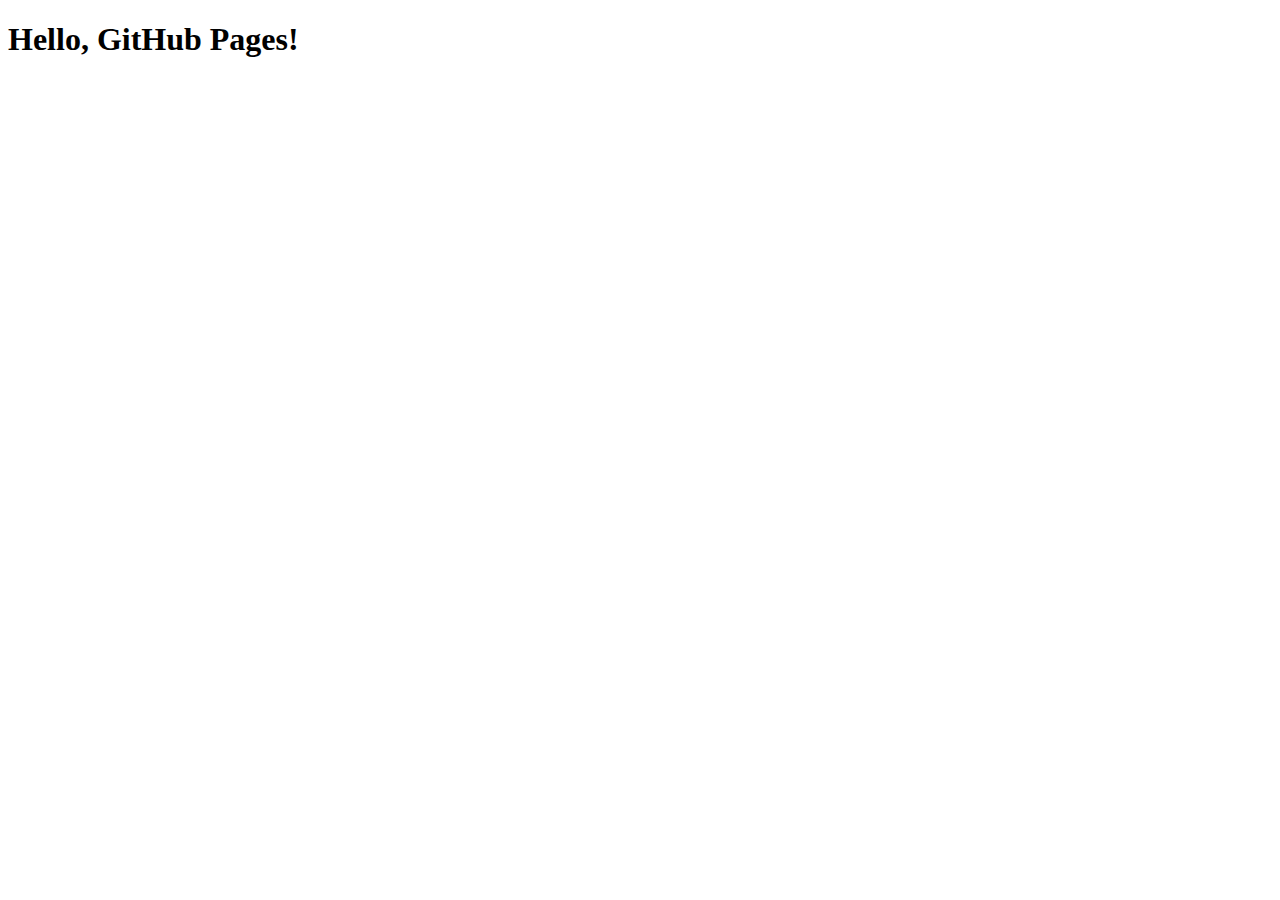
==== index.html @ 42eee032 "Add basic structure for GitHub Pages site with HTML, CSS, and JavaScript files" ====
<!DOCTYPE html>
<html lang="en">
<head>
    <meta charset="UTF-8">
    <meta name="viewport" content="width=device-width, initial-scale=1.0">
    <title>My GitHub Pages Site</title>
    <link rel="stylesheet" href="css/styles.css">
</head>
<body>
    <h1>Hello, GitHub Pages!</h1>
    <script src="js/scripts.js"></script>
</body>
</html>
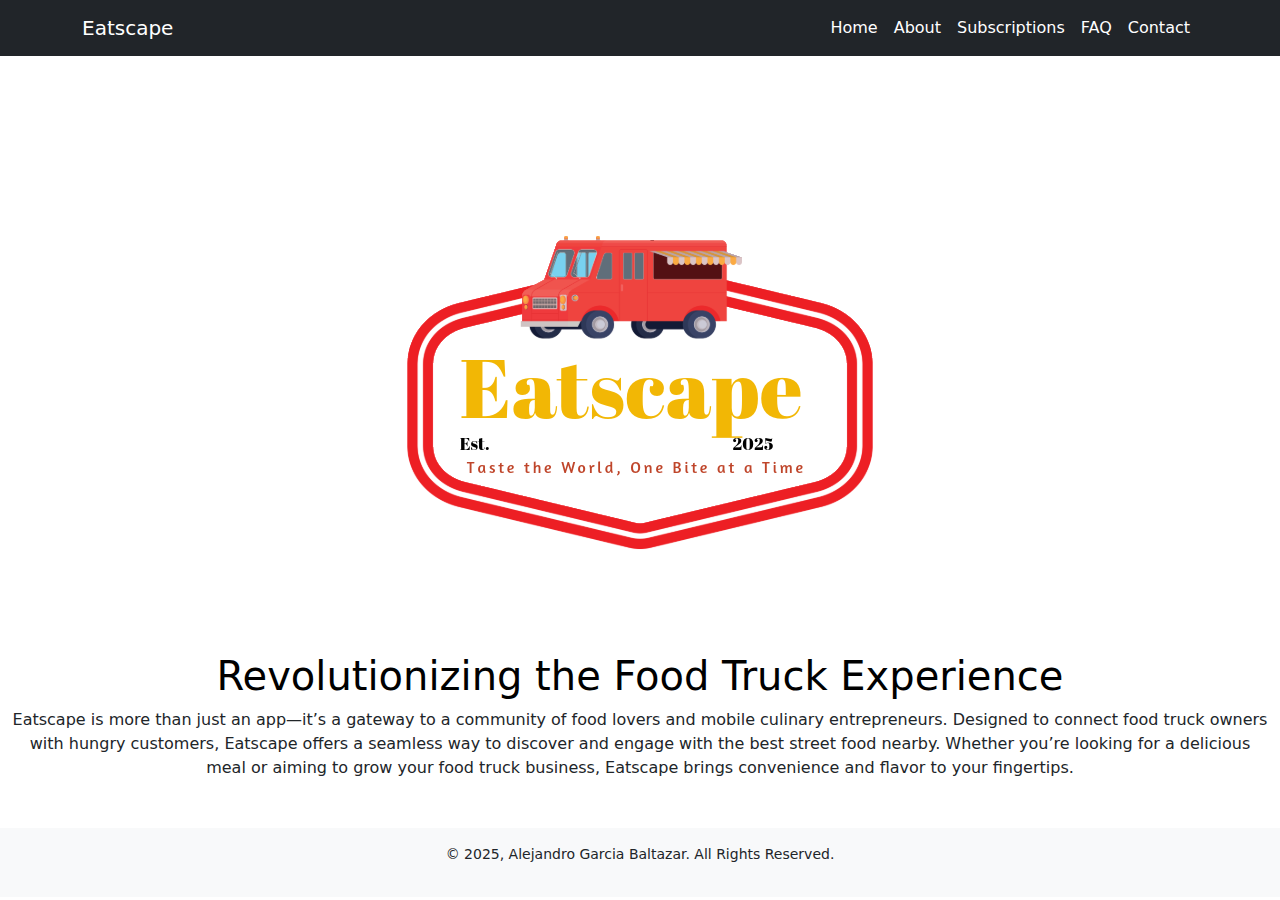
==== commit f07dd32a: "Enhance website layout and styles: make navbar sticky, update background color, and add new sections" ====
--- a/index.html
+++ b/index.html
@@ -2,12 +2,55 @@
 <html lang="en">
 <head>
     <meta charset="UTF-8">
-    <meta name="viewport" content="width=device-width, initial-scale=1.0">
-    <title>My GitHub Pages Site</title>
+    <meta name="viewport" content="width=device-width, initial-scale=1">
+    <title>Home - Eatscape</title>
+    <!-- Bootstrap CSS -->
+    <link href="https://cdn.jsdelivr.net/npm/bootstrap@5.3.0/dist/css/bootstrap.min.css" rel="stylesheet">
     <link rel="stylesheet" href="css/styles.css">
 </head>
 <body>
-    <h1>Hello, GitHub Pages!</h1>
+    <!-- Navigation Bar -->
+    <nav class="navbar navbar-expand-lg sticky-top navbar-dark bg-dark">
+        <div class="container">
+            <a class="navbar-brand" href="#">Eatscape</a>
+            <button class="navbar-toggler" type="button" data-bs-toggle="collapse" data-bs-target="#navbarNav">
+                <span class="navbar-toggler-icon"></span>
+            </button>
+            <div class="collapse navbar-collapse" id="navbarNav">
+                <ul class="navbar-nav ms-auto">
+                    <li class="nav-item"><a class="nav-link" href="#">Home</a></li>
+                    <li class="nav-item"><a class="nav-link" href="about.html">About</a></li>
+                    <li class="nav-item"><a class="nav-link" href="subscriptions.html">Subscriptions</a></li>
+                    <li class="nav-item"><a class="nav-link" href="faq.html">FAQ</a></li>
+                    <li class="nav-item"><a class="nav-link" href="contact.html">Contact</a></li>
+                </ul>
+            </div>
+        </div>
+    </nav>
+
+    <!-- Hero Section -->
+    <header class="container text-center mt-5">
+        <img src="./images/Eatscape Logo .png" alt="Eatscape Logo" class="img-fluid mb-4">
+    </header>
+
+    <!-- Features Section -->
+    <section class="container-xxl  text-center mt-4">
+        <div class="">
+            <div class="col-mt-4">
+                <h1>Revolutionizing the Food Truck Experience</h1>
+                <p>Eatscape is more than just an app—it’s a gateway to a community of food lovers and mobile culinary entrepreneurs. Designed to connect food truck owners with hungry customers, Eatscape offers a seamless way to discover and engage with the best street food nearby. Whether you’re looking for a delicious meal or aiming to grow your food truck business, Eatscape brings convenience and flavor to your fingertips.</p>
+            </div>
+           
+        </div>
+    </section>
+
+    <!-- Footer -->
+    <footer class="text-center mt-5 py-3 bg-light">
+        <p>&copy; 2025, Alejandro Garcia Baltazar. All Rights Reserved.</p>
+    </footer>
+
+    <!-- Bootstrap Bundle with Popper -->
+    <script src="https://cdn.jsdelivr.net/npm/bootstrap@5.3.0/dist/js/bootstrap.bundle.min.js"></script>
     <script src="js/scripts.js"></script>
 </body>
 </html>
--- a/css/styles.css
+++ b/css/styles.css
@@ -0,0 +1,79 @@
+body {
+    background-color: #fffffff3;
+}
+
+h1 {
+    color: #000000;
+}
+
+footer {
+    font-size: 14px;
+}
+
+.nav-link {
+    color: #ffffff;
+}
+
+.feature-icon {
+    font-size: 3rem;
+    color: #ff5722;
+}
+.about-text {
+    max-width: 800px;
+    margin: auto;
+}
+
+.hero-section {
+    color: white;
+    text-align: center;
+    padding: 100px 20px;
+}
+
+
+/* Subscriptions Page Specific Styles */
+.pricing-section {
+    /* Adjust vertical padding if needed */
+    padding-top: 3rem;
+    padding-bottom: 4rem;
+  }
+  
+  .card-price {
+    margin: 20px 0;
+    font-size: 2rem;
+  }
+  
+  .btn-block {
+    width: 100%;
+  }
+  
+  .testimonial-section {
+    padding-top: 5rem;
+    padding-bottom: 5rem;
+    background-color: #f8f9faba;
+  }
+  
+  .testimonial-section h2 {
+    font-size: 1.5rem;
+    font-weight: 700;
+  }
+  
+  .testimonial-section p {
+    font-size: 1rem;
+    font-style: italic;
+  }
+  /* How It Works Section */
+.how-it-works {
+    padding-top: 3rem;
+    padding-bottom: 3rem;
+  }
+  
+  .how-it-works .step-icon {
+    font-size: 2.5rem;
+    color: #007bff;
+  }
+  
+  /* Navbar adjustments */
+  .navbar .nav-link.active {
+    font-weight: bold;
+  }
+  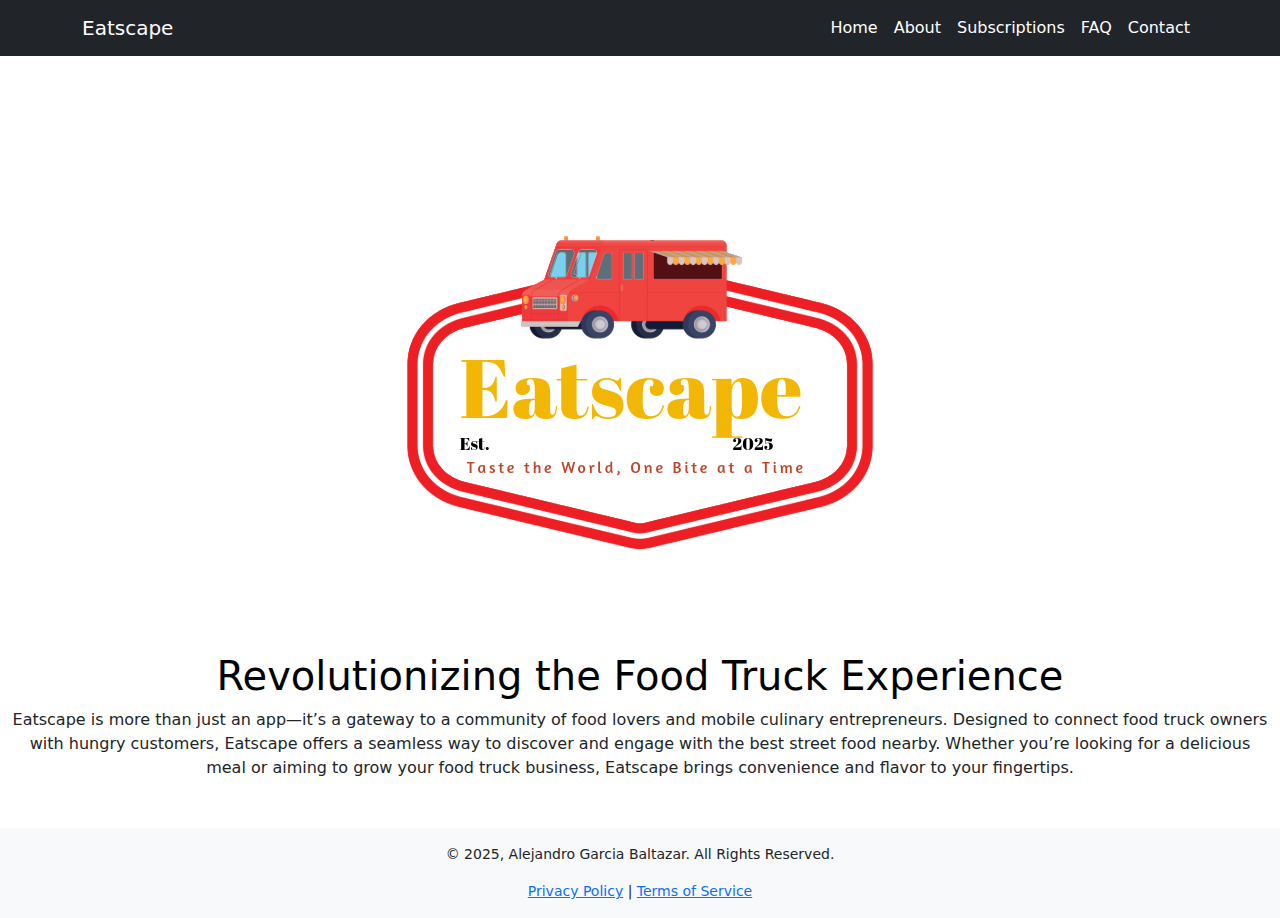
==== commit 20f9e194: "Add contact section, update navbar branding, and include footer links for privacy policy and terms o" ====
--- a/index.html
+++ b/index.html
@@ -18,7 +18,7 @@
             </button>
             <div class="collapse navbar-collapse" id="navbarNav">
                 <ul class="navbar-nav ms-auto">
-                    <li class="nav-item"><a class="nav-link" href="#">Home</a></li>
+                    <li class="nav-item"><a class="nav-link" href="index.html">Home</a></li>
                     <li class="nav-item"><a class="nav-link" href="about.html">About</a></li>
                     <li class="nav-item"><a class="nav-link" href="subscriptions.html">Subscriptions</a></li>
                     <li class="nav-item"><a class="nav-link" href="faq.html">FAQ</a></li>
@@ -47,6 +47,8 @@
     <!-- Footer -->
     <footer class="text-center mt-5 py-3 bg-light">
         <p>&copy; 2025, Alejandro Garcia Baltazar. All Rights Reserved.</p>
+        <a href="privacy.html">Privacy Policy</a> |
+        <a href="terms.html">Terms of Service</a>
     </footer>
 
     <!-- Bootstrap Bundle with Popper -->
